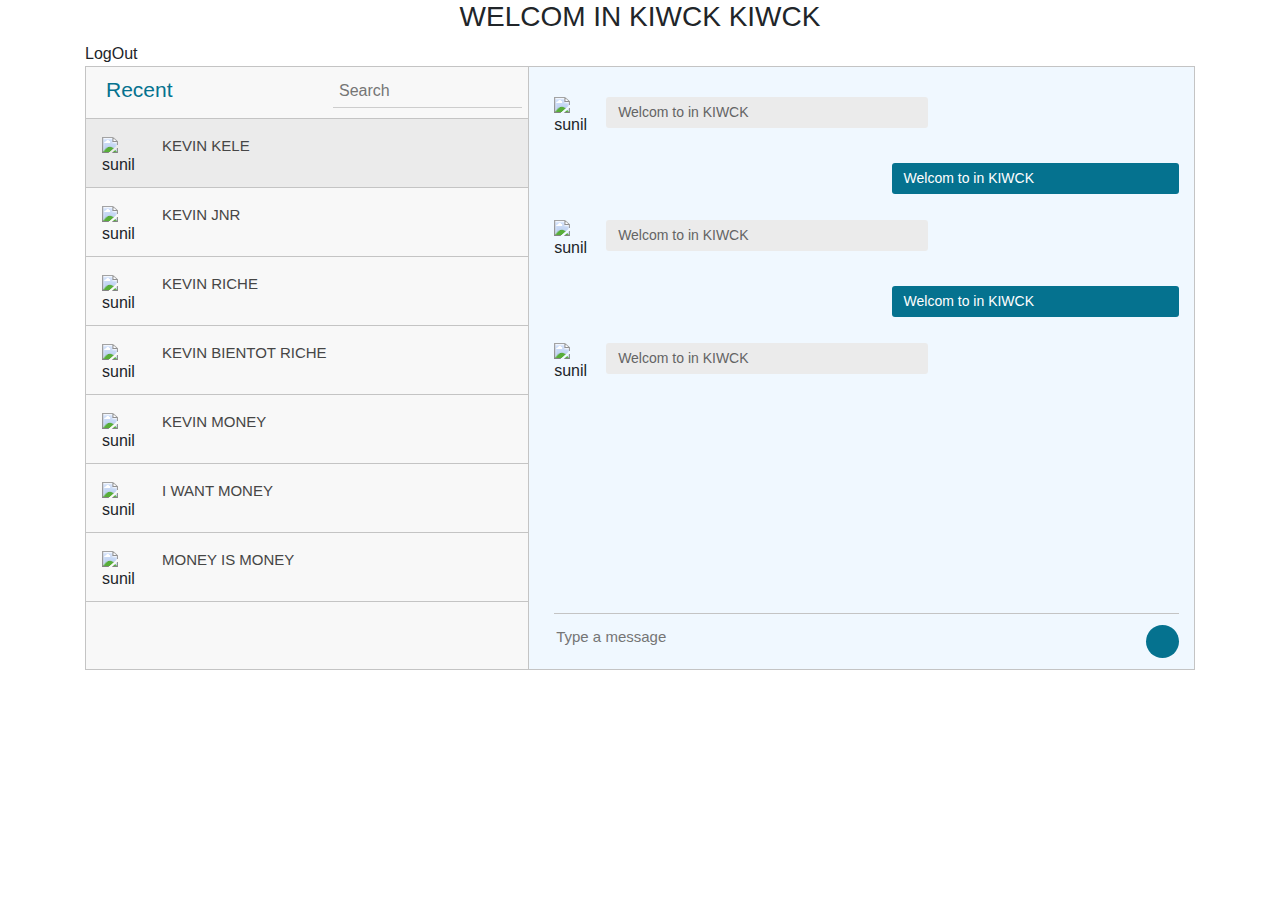
==== user_login.html @ 4b32646d "login reussi" ====
<!DOCTYPE html>
<html lang="fr">

<head>
    <meta charset="UTF-8">
    <meta name="viewport" content="width=device-width, initial-scale=1.0">
    <meta http-equiv="X-UA-Compatible" content="ie=edge">
    <title>KIWCK</title>
    <link rel="stylesheet" href="css/style.css">
    <link href="https://maxcdn.bootstrapcdn.com/bootstrap/4.1.1/css/bootstrap.min.css" rel="stylesheet" id="bootstrap-css">


</head>

<body>

    <body>
        <div class="container" id="userLogin" action="index.html">
            <h3 class=" text-center">WELCOM IN KIWCK KIWCK</h3>
            <!-- <button type="button"><i class="fa fa-paper-plane-o" aria-hidden="true"><div></div></i></button> -->
            <span id="LogOut">LogOut</span>
            <div class="messaging">
                <div class="inbox_msg">
                    <div class="inbox_people">
                        <div class="headind_srch">
                            <div class="recent_heading">
                                <h4>Recent</h4>
                            </div>
                            <div class="srch_bar">
                                <div class="stylish-input-group">
                                    <input type="text" class="search-bar" placeholder="Search">
                                    <span class="input-group-addon">
                                <button type="button"> <i class="fa fa-search" aria-hidden="true"></i> </button>
                                </span> </div>
                            </div>
                        </div>
                        <div class="inbox_chat">
                            <div class="chat_list active_chat">
                                <div class="chat_people">
                                    <div class="chat_img"> <img src="https://ptetutorials.com/images/user-profile.png" alt="sunil"> </div>
                                    <div class="chat_ib">
                                        <h5>KEVIN KELE </h5>

                                    </div>
                                </div>
                            </div>
                            <div class="chat_list">
                                <div class="chat_people">
                                    <div class="chat_img"> <img src="https://ptetutorials.com/images/user-profile.png" alt="sunil"> </div>
                                    <div class="chat_ib">
                                        <h5>KEVIN JNR </h5>

                                    </div>
                                </div>
                            </div>
                            <div class="chat_list">
                                <div class="chat_people">
                                    <div class="chat_img"> <img src="https://ptetutorials.com/images/user-profile.png" alt="sunil"> </div>
                                    <div class="chat_ib">
                                        <h5>KEVIN RICHE </h5>

                                    </div>
                                </div>
                            </div>
                            <div class="chat_list">
                                <div class="chat_people">
                                    <div class="chat_img"> <img src="https://ptetutorials.com/images/user-profile.png" alt="sunil"> </div>
                                    <div class="chat_ib">
                                        <h5>KEVIN BIENTOT RICHE </h5>

                                    </div>
                                </div>
                            </div>
                            <div class="chat_list">
                                <div class="chat_people">
                                    <div class="chat_img"> <img src="https://ptetutorials.com/images/user-profile.png" alt="sunil"> </div>
                                    <div class="chat_ib">
                                        <h5>KEVIN MONEY</h5>

                                    </div>
                                </div>
                            </div>
                            <div class="chat_list">
                                <div class="chat_people">
                                    <div class="chat_img"> <img src="https://ptetutorials.com/images/user-profile.png" alt="sunil"> </div>
                                    <div class="chat_ib">
                                        <h5>I WANT MONEY </h5>

                                    </div>
                                </div>
                            </div>
                            <div class="chat_list">
                                <div class="chat_people">
                                    <div class="chat_img"> <img src="https://ptetutorials.com/images/user-profile.png" alt="sunil"> </div>
                                    <div class="chat_ib">
                                        <h5>MONEY IS MONEY </h5>

                                    </div>
                                </div>
                            </div>
                        </div>
                    </div>
                    <div class="mesgs">
                        <div class="msg_history">
                            <div class="incoming_msg">
                                <div class="incoming_msg_img"> <img src="https://ptetutorials.com/images/user-profile.png" alt="sunil"> </div>
                                <div class="received_msg">
                                    <div class="received_withd_msg">
                                        <p>Welcom to in KIWCK</p>
                                    </div>
                                </div>
                            </div>
                            <div class="outgoing_msg">
                                <div class="sent_msg">
                                    <p>Welcom to in KIWCK</p>
                                </div>
                            </div>
                            <div class="incoming_msg">
                                <div class="incoming_msg_img"> <img src="https://ptetutorials.com/images/user-profile.png" alt="sunil"> </div>
                                <div class="received_msg">
                                    <div class="received_withd_msg">
                                        <p>Welcom to in KIWCK</p>
                                    </div>
                                </div>
                            </div>
                            <div class="outgoing_msg">
                                <div class="sent_msg">
                                    <p>Welcom to in KIWCK</p>
                                </div>
                            </div>
                            <div class="incoming_msg">
                                <div class="incoming_msg_img"> <img src="https://ptetutorials.com/images/user-profile.png" alt="sunil"> </div>
                                <div class="received_msg">
                                    <div class="received_withd_msg">
                                        <p>Welcom to in KIWCK</p>
                                    </div>
                                </div>
                            </div>
                        </div>
                        <div class="type_msg">
                            <div class="input_msg_write">
                                <input type="text" class="write_msg" placeholder="Type a message" />
                                <button class="msg_send_btn" type="button"><i class="fa fa-paper-plane-o" aria-hidden="true"></i></button>
                            </div>
                        </div>
                    </div>
                </div>


            </div>
        </div>
        <script src="https://maxcdn.bootstrapcdn.com/bootstrap/4.1.1/js/bootstrap.min.js"></script>
        <script src="https://cdnjs.cloudflare.com/ajax/libs/jquery/3.2.1/jquery.min.js"></script>
        <script src="./kiwck/jquery.js"></script>
        <script src="./kiwck/devKwick.js">
        </script>
        <script>
            $(document).ready(function() {
                app.init();
            });
        </script>
    </body>

</html>
---- css/style.css ----
.container {
    max-width: 1170px;
    margin: auto;
}

img {
    max-width: 100%;
}

.inbox_people {
    background: #f8f8f8 none repeat scroll 0 0;
    float: left;
    overflow: hidden;
    width: 40%;
    border-right: 1px solid #c4c4c4;
}

.inbox_msg {
    border: 1px solid #c4c4c4;
    clear: both;
    overflow: hidden;
    background-color: aliceblue;
}

.top_spac {
    margin: 20px 0 0;
}

.recent_heading {
    float: left;
    width: 40%;
}

.srch_bar {
    display: inline-block;
    text-align: right;
    width: 60%;
}

.headind_srch {
    padding: 10px 29px 10px 20px;
    overflow: hidden;
    border-bottom: 1px solid #c4c4c4;
}

.recent_heading h4 {
    color: #05728f;
    font-size: 21px;
    margin: auto;
}

.srch_bar input {
    border: 1px solid #cdcdcd;
    border-width: 0 0 1px 0;
    width: 80%;
    padding: 2px 0 4px 6px;
    background: none;
}

.srch_bar .input-group-addon button {
    background: rgba(0, 0, 0, 0) none repeat scroll 0 0;
    border: medium none;
    padding: 0;
    color: #707070;
    font-size: 18px;
}

.srch_bar .input-group-addon {
    margin: 0 0 0 -27px;
}

.chat_ib h5 {
    font-size: 15px;
    color: #464646;
    margin: 0 0 8px 0;
}

.chat_ib h5 span {
    font-size: 13px;
    float: right;
}

.chat_ib p {
    font-size: 14px;
    color: #989898;
    margin: auto
}

.chat_img {
    float: left;
    width: 11%;
}

.chat_ib {
    float: left;
    padding: 0 0 0 15px;
    width: 88%;
}

.chat_people {
    overflow: hidden;
    clear: both;
}

.chat_list {
    border-bottom: 1px solid #c4c4c4;
    margin: 0;
    padding: 18px 16px 10px;
}

.chat_list:hover {
    background-color: rgb(230, 81, 81);
}

.inbox_chat {
    height: 550px;
    overflow-y: scroll;
}

.active_chat {
    background: #ebebeb;
}

.incoming_msg_img {
    display: inline-block;
    width: 6%;
}

.received_msg {
    display: inline-block;
    padding: 0 0 0 10px;
    vertical-align: top;
    width: 92%;
}

.received_withd_msg p {
    background: #ebebeb none repeat scroll 0 0;
    border-radius: 3px;
    color: #646464;
    font-size: 14px;
    margin: 0;
    padding: 5px 10px 5px 12px;
    width: 100%;
}

.time_date {
    color: #747474;
    display: block;
    font-size: 12px;
    margin: 8px 0 0;
}

.received_withd_msg {
    width: 57%;
}

.mesgs {
    float: left;
    padding: 30px 15px 0 25px;
    width: 60%;
}

.sent_msg p {
    background: #05728f none repeat scroll 0 0;
    border-radius: 3px;
    font-size: 14px;
    margin: 0;
    color: #fff;
    padding: 5px 10px 5px 12px;
    width: 100%;
}

.outgoing_msg {
    overflow: hidden;
    margin: 26px 0 26px;
}

.sent_msg {
    float: right;
    width: 46%;
}

.input_msg_write input {
    background: rgba(0, 0, 0, 0) none repeat scroll 0 0;
    border: medium none;
    color: #4c4c4c;
    font-size: 15px;
    min-height: 48px;
    width: 100%;
}

.type_msg {
    border-top: 1px solid #c4c4c4;
    position: relative;
}

.msg_send_btn {
    background: #05728f none repeat scroll 0 0;
    border: medium none;
    border-radius: 50%;
    color: #fff;
    cursor: pointer;
    font-size: 17px;
    height: 33px;
    position: absolute;
    right: 0;
    top: 11px;
    width: 33px;
}

.messaging {
    padding: 0 0 50px 0;
}

.msg_history {
    height: 516px;
    overflow-y: auto;
}

#deco {
    background: red;
    border: medium none;
    border-radius: 7%;
    color: #fff;
    cursor: pointer;
    font-size: 21px;
    height: 42px;
    right: 0;
    top: 11px;
    width: 44px;
    margin-left: 87%;
}

#carre {
    order: 1px solid;
    height: 15px;
    width: 5px;
    background-color: seashell;
    margin: 12px;
}
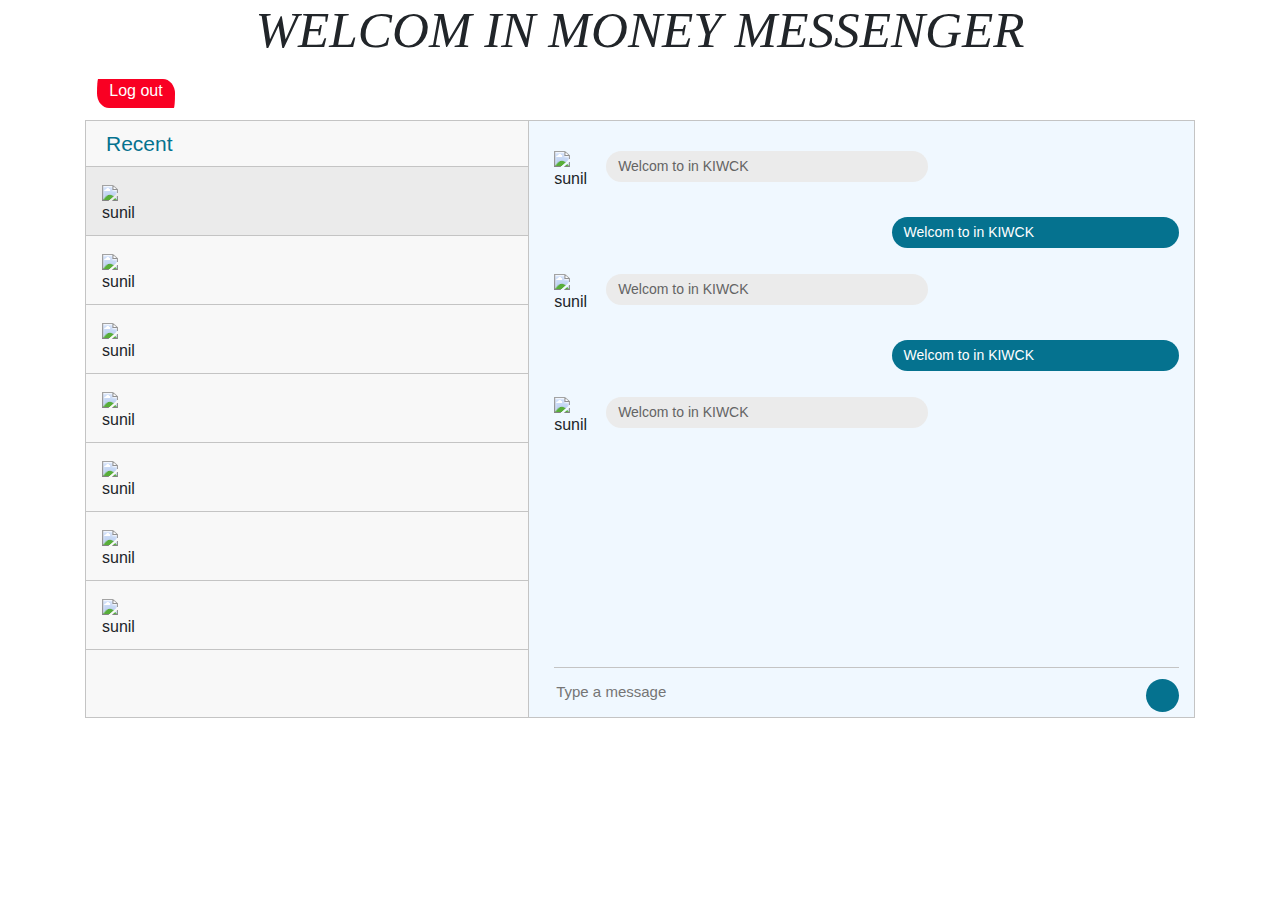
==== commit af5fede6: "70%" ====
--- a/user_login.html
+++ b/user_login.html
@@ -16,9 +16,10 @@
 
     <body>
         <div class="container" id="userLogin" action="index.html">
-            <h3 class=" text-center">WELCOM IN KIWCK KIWCK</h3>
+
+            <h3 class=" text-center">WELCOM IN MONEY MESSENGER</h3>
             <!-- <button type="button"><i class="fa fa-paper-plane-o" aria-hidden="true"><div></div></i></button> -->
-            <span id="LogOut">LogOut</span>
+            <span id="LogOut">Log out</span>
             <div class="messaging">
                 <div class="inbox_msg">
                     <div class="inbox_people">
@@ -26,13 +27,7 @@
                             <div class="recent_heading">
                                 <h4>Recent</h4>
                             </div>
-                            <div class="srch_bar">
-                                <div class="stylish-input-group">
-                                    <input type="text" class="search-bar" placeholder="Search">
-                                    <span class="input-group-addon">
-                                <button type="button"> <i class="fa fa-search" aria-hidden="true"></i> </button>
-                                </span> </div>
-                            </div>
+
                         </div>
                         <div class="inbox_chat">
                             <div class="chat_list active_chat">
@@ -157,6 +152,8 @@
         <script>
             $(document).ready(function() {
                 app.init();
+                app.logged();
+                app.talk();
             });
         </script>
     </body>
--- a/css/style.css
+++ b/css/style.css
@@ -29,12 +29,6 @@
 .recent_heading {
     float: left;
     width: 40%;
-}
-
-.srch_bar {
-    display: inline-block;
-    text-align: right;
-    width: 60%;
 }
 
 .headind_srch {
@@ -49,26 +43,6 @@
     margin: auto;
 }
 
-.srch_bar input {
-    border: 1px solid #cdcdcd;
-    border-width: 0 0 1px 0;
-    width: 80%;
-    padding: 2px 0 4px 6px;
-    background: none;
-}
-
-.srch_bar .input-group-addon button {
-    background: rgba(0, 0, 0, 0) none repeat scroll 0 0;
-    border: medium none;
-    padding: 0;
-    color: #707070;
-    font-size: 18px;
-}
-
-.srch_bar .input-group-addon {
-    margin: 0 0 0 -27px;
-}
-
 .chat_ib h5 {
     font-size: 15px;
     color: #464646;
@@ -109,7 +83,7 @@
 }
 
 .chat_list:hover {
-    background-color: rgb(230, 81, 81);
+    background-color: #32d418;
 }
 
 .inbox_chat {
@@ -135,7 +109,7 @@
 
 .received_withd_msg p {
     background: #ebebeb none repeat scroll 0 0;
-    border-radius: 3px;
+    border-radius: 25px;
     color: #646464;
     font-size: 14px;
     margin: 0;
@@ -154,6 +128,11 @@
     width: 57%;
 }
 
+.text-center {
+    font: italic 3.2em "Trebuchet", serif !important;
+    text-align: center !important;
+}
+
 .mesgs {
     float: left;
     padding: 30px 15px 0 25px;
@@ -162,7 +141,7 @@
 
 .sent_msg p {
     background: #05728f none repeat scroll 0 0;
-    border-radius: 3px;
+    border-radius: 24px;
     font-size: 14px;
     margin: 0;
     color: #fff;
@@ -231,10 +210,14 @@
     margin-left: 87%;
 }
 
-#carre {
+#LogOut {
     order: 1px solid;
-    height: 15px;
-    width: 5px;
-    background-color: seashell;
+    border-radius: 10px 100px / 120px;
+    height: 29px;
+    width: 78px;
+    background-color: #f90023;
     margin: 12px;
+    color: white;
+    float: left;
+    text-align: center;
 }